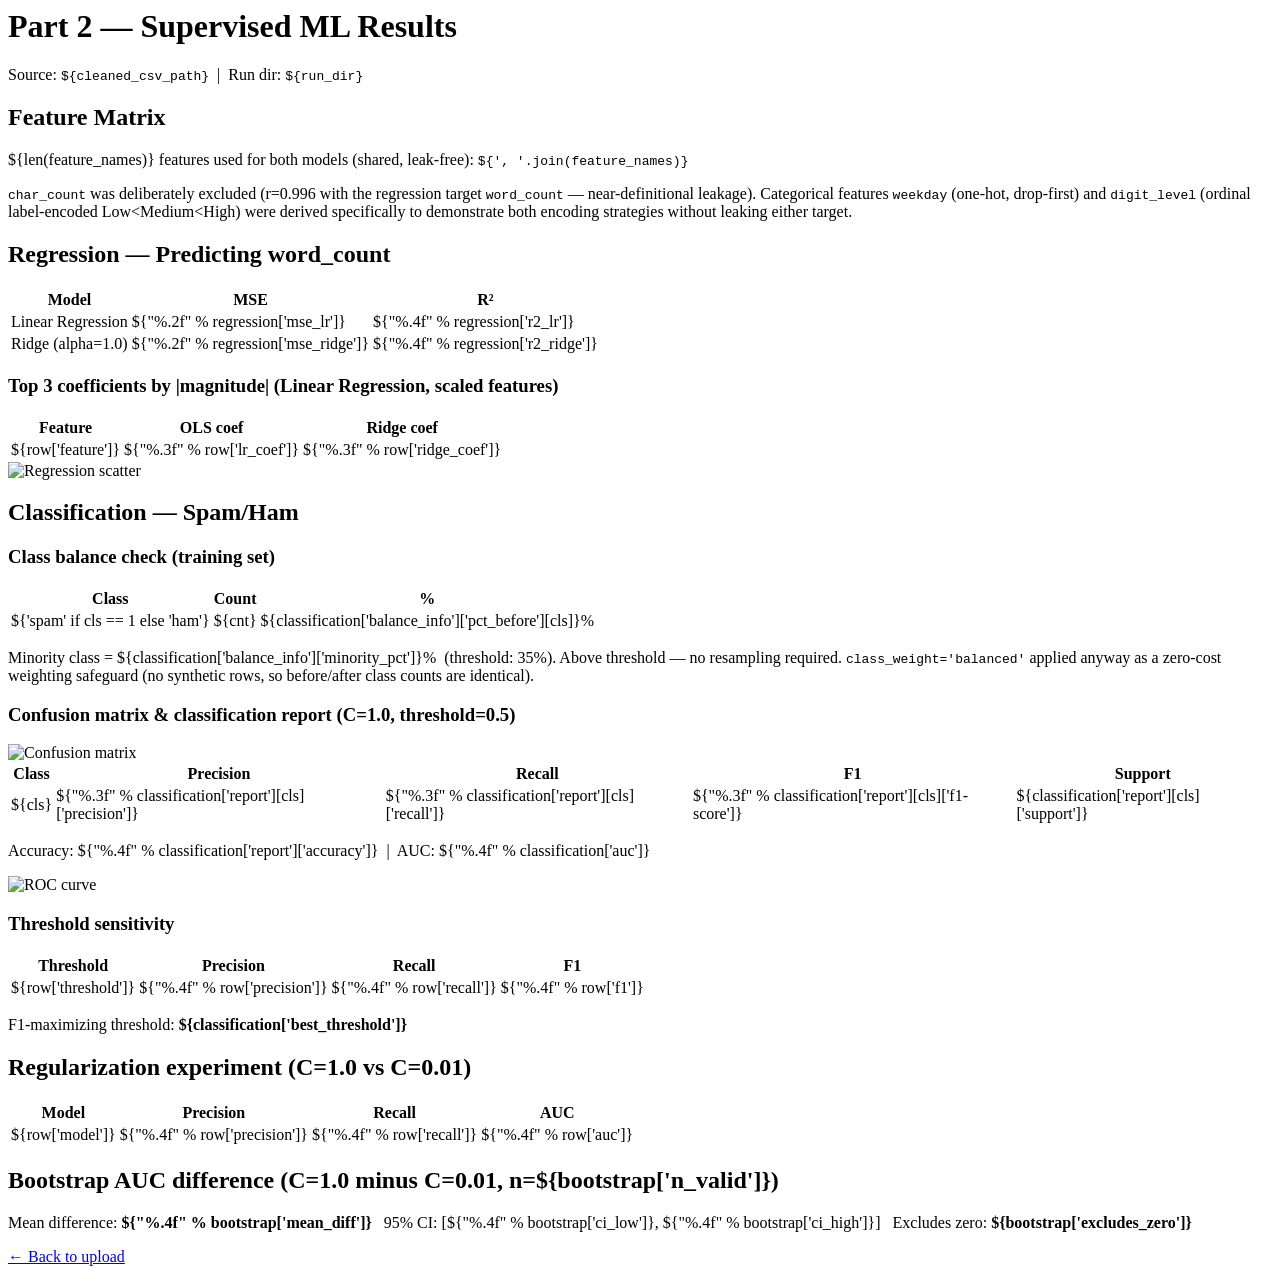
==== part4/templates/results.html @ 43a03b77 "Added part3 & part4" ====
<html xmlns="http://www.w3.org/1999/xhtml"
      xmlns:py="http://genshi.edgewall.org/"
      py:strip="">
<head>
    <meta charset="utf-8"/>
    <title>Part 2 Results — Regression &amp; Classification</title>
    <link rel="stylesheet" type="text/css" href="/static/style.css"/>
</head>
<body>
<div class="container">
    <h1>Part 2 — Supervised ML Results</h1>
    <p class="subtitle">Source: <code>${cleaned_csv_path}</code> &nbsp;|&nbsp; Run dir: <code>${run_dir}</code></p>

    <h2>Feature Matrix</h2>
    <p>
        ${len(feature_names)} features used for both models (shared, leak-free):
        <code>${', '.join(feature_names)}</code>
    </p>
    <p class="note">
        <code>char_count</code> was deliberately excluded (r=0.996 with the regression
        target <code>word_count</code> — near-definitional leakage). Categorical features
        <code>weekday</code> (one-hot, drop-first) and <code>digit_level</code> (ordinal
        label-encoded Low&lt;Medium&lt;High) were derived specifically to demonstrate both
        encoding strategies without leaking either target.
    </p>

    <h2>Regression — Predicting word_count</h2>
    <table class="metrics-table">
        <tr><th>Model</th><th>MSE</th><th>R²</th></tr>
        <tr><td>Linear Regression</td><td>${"%.2f" % regression['mse_lr']}</td><td>${"%.4f" % regression['r2_lr']}</td></tr>
        <tr><td>Ridge (alpha=1.0)</td><td>${"%.2f" % regression['mse_ridge']}</td><td>${"%.4f" % regression['r2_ridge']}</td></tr>
    </table>

    <h3>Top 3 coefficients by |magnitude| (Linear Regression, scaled features)</h3>
    <table class="metrics-table">
        <tr><th>Feature</th><th>OLS coef</th><th>Ridge coef</th></tr>
        <tr py:for="row in regression['top3']">
            <td>${row['feature']}</td>
            <td>${"%.3f" % row['lr_coef']}</td>
            <td>${"%.3f" % row['ridge_coef']}</td>
        </tr>
    </table>

    <img src="data:image/png;base64,${regression['scatter_chart']}" alt="Regression scatter"/>

    <h2>Classification — Spam/Ham</h2>
    <h3>Class balance check (training set)</h3>
    <table class="metrics-table">
        <tr><th>Class</th><th>Count</th><th>%</th></tr>
        <tr py:for="cls, cnt in classification['balance_info']['counts_before'].items()">
            <td>${'spam' if cls == 1 else 'ham'}</td>
            <td>${cnt}</td>
            <td>${classification['balance_info']['pct_before'][cls]}%</td>
        </tr>
    </table>
    <p class="note">
        Minority class = ${classification['balance_info']['minority_pct']}% &nbsp;(threshold: 35%).
        <span py:if="not classification['balance_info']['needs_action']">
            Above threshold — no resampling required. <code>class_weight='balanced'</code>
            applied anyway as a zero-cost weighting safeguard (no synthetic rows, so
            before/after class counts are identical).
        </span>
    </p>

    <h3>Confusion matrix &amp; classification report (C=1.0, threshold=0.5)</h3>
    <img src="data:image/png;base64,${classification['cm_chart']}" alt="Confusion matrix"/>
    <table class="metrics-table">
        <tr><th>Class</th><th>Precision</th><th>Recall</th><th>F1</th><th>Support</th></tr>
        <tr py:for="cls in ['ham', 'spam']">
            <td>${cls}</td>
            <td>${"%.3f" % classification['report'][cls]['precision']}</td>
            <td>${"%.3f" % classification['report'][cls]['recall']}</td>
            <td>${"%.3f" % classification['report'][cls]['f1-score']}</td>
            <td>${classification['report'][cls]['support']}</td>
        </tr>
    </table>
    <p>Accuracy: ${"%.4f" % classification['report']['accuracy']} &nbsp;|&nbsp; AUC: ${"%.4f" % classification['auc']}</p>

    <img src="data:image/png;base64,${classification['roc_chart']}" alt="ROC curve"/>

    <h3>Threshold sensitivity</h3>
    <table class="metrics-table">
        <tr><th>Threshold</th><th>Precision</th><th>Recall</th><th>F1</th></tr>
        <tr py:for="row in classification['thresh_table']">
            <td>${row['threshold']}</td>
            <td>${"%.4f" % row['precision']}</td>
            <td>${"%.4f" % row['recall']}</td>
            <td>${"%.4f" % row['f1']}</td>
        </tr>
    </table>
    <p>F1-maximizing threshold: <strong>${classification['best_threshold']}</strong></p>

    <h2>Regularization experiment (C=1.0 vs C=0.01)</h2>
    <table class="metrics-table">
        <tr><th>Model</th><th>Precision</th><th>Recall</th><th>AUC</th></tr>
        <tr py:for="row in regularization['comparison']">
            <td>${row['model']}</td>
            <td>${"%.4f" % row['precision']}</td>
            <td>${"%.4f" % row['recall']}</td>
            <td>${"%.4f" % row['auc']}</td>
        </tr>
    </table>

    <h2>Bootstrap AUC difference (C=1.0 minus C=0.01, n=${bootstrap['n_valid']})</h2>
    <p>
        Mean difference: <strong>${"%.4f" % bootstrap['mean_diff']}</strong> &nbsp;
        95% CI: [${"%.4f" % bootstrap['ci_low']}, ${"%.4f" % bootstrap['ci_high']}] &nbsp;
        Excludes zero: <strong>${bootstrap['excludes_zero']}</strong>
    </p>

    <p><a href="/">&larr; Back to upload</a></p>
</div>
</body>
</html>
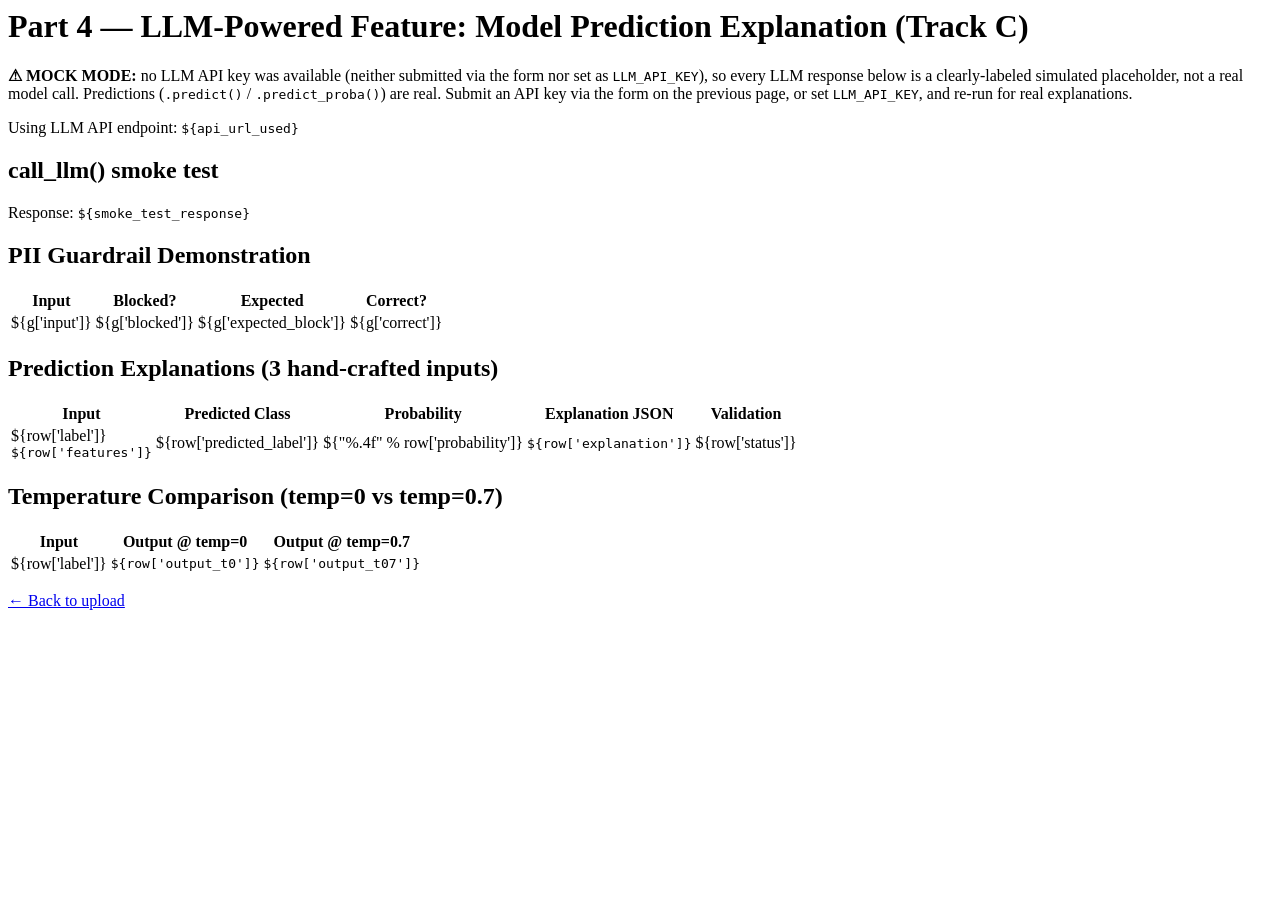
==== commit 649cc812: "README.md updated for part3 & part4" ====
--- a/part4/templates/results.html
+++ b/part4/templates/results.html
@@ -3,110 +3,60 @@
       py:strip="">
 <head>
     <meta charset="utf-8"/>
-    <title>Part 2 Results — Regression &amp; Classification</title>
+    <title>Part 4 Results — LLM Prediction Explanations</title>
     <link rel="stylesheet" type="text/css" href="/static/style.css"/>
 </head>
 <body>
 <div class="container">
-    <h1>Part 2 — Supervised ML Results</h1>
-    <p class="subtitle">Source: <code>${cleaned_csv_path}</code> &nbsp;|&nbsp; Run dir: <code>${run_dir}</code></p>
+    <h1>Part 4 — LLM-Powered Feature: Model Prediction Explanation (Track C)</h1>
 
-    <h2>Feature Matrix</h2>
-    <p>
-        ${len(feature_names)} features used for both models (shared, leak-free):
-        <code>${', '.join(feature_names)}</code>
+    <p class="note" py:if="using_mock">
+        <strong>⚠ MOCK MODE:</strong> no LLM API key was available (neither submitted via the
+        form nor set as <code>LLM_API_KEY</code>), so every LLM response below is a
+        clearly-labeled simulated placeholder, not a real model call. Predictions
+        (<code>.predict()</code> / <code>.predict_proba()</code>) are real. Submit an API key
+        via the form on the previous page, or set <code>LLM_API_KEY</code>, and re-run for
+        real explanations.
     </p>
-    <p class="note">
-        <code>char_count</code> was deliberately excluded (r=0.996 with the regression
-        target <code>word_count</code> — near-definitional leakage). Categorical features
-        <code>weekday</code> (one-hot, drop-first) and <code>digit_level</code> (ordinal
-        label-encoded Low&lt;Medium&lt;High) were derived specifically to demonstrate both
-        encoding strategies without leaking either target.
+    <p class="note" py:if="not using_mock">
+        Using LLM API endpoint: <code>${api_url_used}</code>
     </p>
 
-    <h2>Regression — Predicting word_count</h2>
+    <h2>call_llm() smoke test</h2>
+    <p>Response: <code>${smoke_test_response}</code></p>
+
+    <h2>PII Guardrail Demonstration</h2>
     <table class="metrics-table">
-        <tr><th>Model</th><th>MSE</th><th>R²</th></tr>
-        <tr><td>Linear Regression</td><td>${"%.2f" % regression['mse_lr']}</td><td>${"%.4f" % regression['r2_lr']}</td></tr>
-        <tr><td>Ridge (alpha=1.0)</td><td>${"%.2f" % regression['mse_ridge']}</td><td>${"%.4f" % regression['r2_ridge']}</td></tr>
-    </table>
-
-    <h3>Top 3 coefficients by |magnitude| (Linear Regression, scaled features)</h3>
-    <table class="metrics-table">
-        <tr><th>Feature</th><th>OLS coef</th><th>Ridge coef</th></tr>
-        <tr py:for="row in regression['top3']">
-            <td>${row['feature']}</td>
-            <td>${"%.3f" % row['lr_coef']}</td>
-            <td>${"%.3f" % row['ridge_coef']}</td>
+        <tr><th>Input</th><th>Blocked?</th><th>Expected</th><th>Correct?</th></tr>
+        <tr py:for="g in guardrail_results">
+            <td>${g['input']}</td>
+            <td>${g['blocked']}</td>
+            <td>${g['expected_block']}</td>
+            <td>${g['correct']}</td>
         </tr>
     </table>
 
-    <img src="data:image/png;base64,${regression['scatter_chart']}" alt="Regression scatter"/>
-
-    <h2>Classification — Spam/Ham</h2>
-    <h3>Class balance check (training set)</h3>
+    <h2>Prediction Explanations (3 hand-crafted inputs)</h2>
     <table class="metrics-table">
-        <tr><th>Class</th><th>Count</th><th>%</th></tr>
-        <tr py:for="cls, cnt in classification['balance_info']['counts_before'].items()">
-            <td>${'spam' if cls == 1 else 'ham'}</td>
-            <td>${cnt}</td>
-            <td>${classification['balance_info']['pct_before'][cls]}%</td>
-        </tr>
-    </table>
-    <p class="note">
-        Minority class = ${classification['balance_info']['minority_pct']}% &nbsp;(threshold: 35%).
-        <span py:if="not classification['balance_info']['needs_action']">
-            Above threshold — no resampling required. <code>class_weight='balanced'</code>
-            applied anyway as a zero-cost weighting safeguard (no synthetic rows, so
-            before/after class counts are identical).
-        </span>
-    </p>
-
-    <h3>Confusion matrix &amp; classification report (C=1.0, threshold=0.5)</h3>
-    <img src="data:image/png;base64,${classification['cm_chart']}" alt="Confusion matrix"/>
-    <table class="metrics-table">
-        <tr><th>Class</th><th>Precision</th><th>Recall</th><th>F1</th><th>Support</th></tr>
-        <tr py:for="cls in ['ham', 'spam']">
-            <td>${cls}</td>
-            <td>${"%.3f" % classification['report'][cls]['precision']}</td>
-            <td>${"%.3f" % classification['report'][cls]['recall']}</td>
-            <td>${"%.3f" % classification['report'][cls]['f1-score']}</td>
-            <td>${classification['report'][cls]['support']}</td>
-        </tr>
-    </table>
-    <p>Accuracy: ${"%.4f" % classification['report']['accuracy']} &nbsp;|&nbsp; AUC: ${"%.4f" % classification['auc']}</p>
-
-    <img src="data:image/png;base64,${classification['roc_chart']}" alt="ROC curve"/>
-
-    <h3>Threshold sensitivity</h3>
-    <table class="metrics-table">
-        <tr><th>Threshold</th><th>Precision</th><th>Recall</th><th>F1</th></tr>
-        <tr py:for="row in classification['thresh_table']">
-            <td>${row['threshold']}</td>
-            <td>${"%.4f" % row['precision']}</td>
-            <td>${"%.4f" % row['recall']}</td>
-            <td>${"%.4f" % row['f1']}</td>
-        </tr>
-    </table>
-    <p>F1-maximizing threshold: <strong>${classification['best_threshold']}</strong></p>
-
-    <h2>Regularization experiment (C=1.0 vs C=0.01)</h2>
-    <table class="metrics-table">
-        <tr><th>Model</th><th>Precision</th><th>Recall</th><th>AUC</th></tr>
-        <tr py:for="row in regularization['comparison']">
-            <td>${row['model']}</td>
-            <td>${"%.4f" % row['precision']}</td>
-            <td>${"%.4f" % row['recall']}</td>
-            <td>${"%.4f" % row['auc']}</td>
+        <tr><th>Input</th><th>Predicted Class</th><th>Probability</th><th>Explanation JSON</th><th>Validation</th></tr>
+        <tr py:for="row in rows">
+            <td>${row['label']}<br/><code>${row['features']}</code></td>
+            <td>${row['predicted_label']}</td>
+            <td>${"%.4f" % row['probability']}</td>
+            <td><code>${row['explanation']}</code></td>
+            <td>${row['status']}</td>
         </tr>
     </table>
 
-    <h2>Bootstrap AUC difference (C=1.0 minus C=0.01, n=${bootstrap['n_valid']})</h2>
-    <p>
-        Mean difference: <strong>${"%.4f" % bootstrap['mean_diff']}</strong> &nbsp;
-        95% CI: [${"%.4f" % bootstrap['ci_low']}, ${"%.4f" % bootstrap['ci_high']}] &nbsp;
-        Excludes zero: <strong>${bootstrap['excludes_zero']}</strong>
-    </p>
+    <h2>Temperature Comparison (temp=0 vs temp=0.7)</h2>
+    <table class="metrics-table">
+        <tr><th>Input</th><th>Output @ temp=0</th><th>Output @ temp=0.7</th></tr>
+        <tr py:for="row in temp_comparison_rows">
+            <td>${row['label']}</td>
+            <td><code>${row['output_t0']}</code></td>
+            <td><code>${row['output_t07']}</code></td>
+        </tr>
+    </table>
 
     <p><a href="/">&larr; Back to upload</a></p>
 </div>
